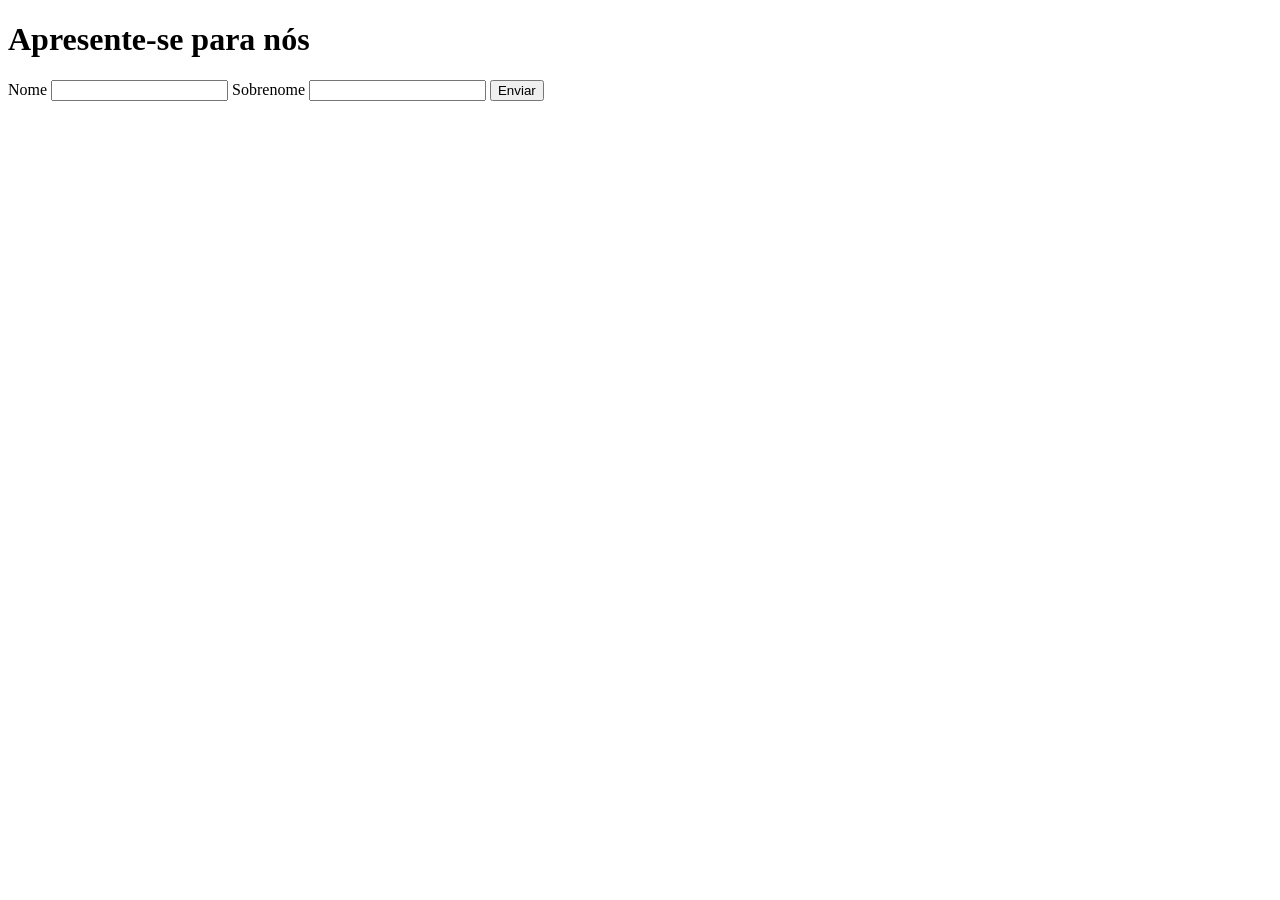
==== formularios/ex005/index.html @ fdeafab1 "estudo" ====
<!DOCTYPE html>
<html lang="en">
<head>
    <meta charset="UTF-8">
    <meta http-equiv="X-UA-Compatible" content="IE=edge">
    <meta name="viewport" content="width=device-width, initial-scale=1.0">
    <title>Interação com formulários</title>
    <link rel="stylesheet" href="./ex005/style.css">
</head>
<body>
    <header>
        <h1>Apresente-se para nós</h1>
    </header>
    <section>
        <!-- aCTION ATIVA O SCRIPT PHP com os dados do formulário -->
        <form action="./ex005/cad.php" method="GET">
            <label for="nome">Nome</label>
            <input type="text" name="nome" id="idnome">
            <label for="sobrenome" >Sobrenome</label>
            <input type="text" name="sobrenome" id="idsobrenome">
            <input type="submit" value="Enviar">

        </form>
    </section>
</body>
</html>
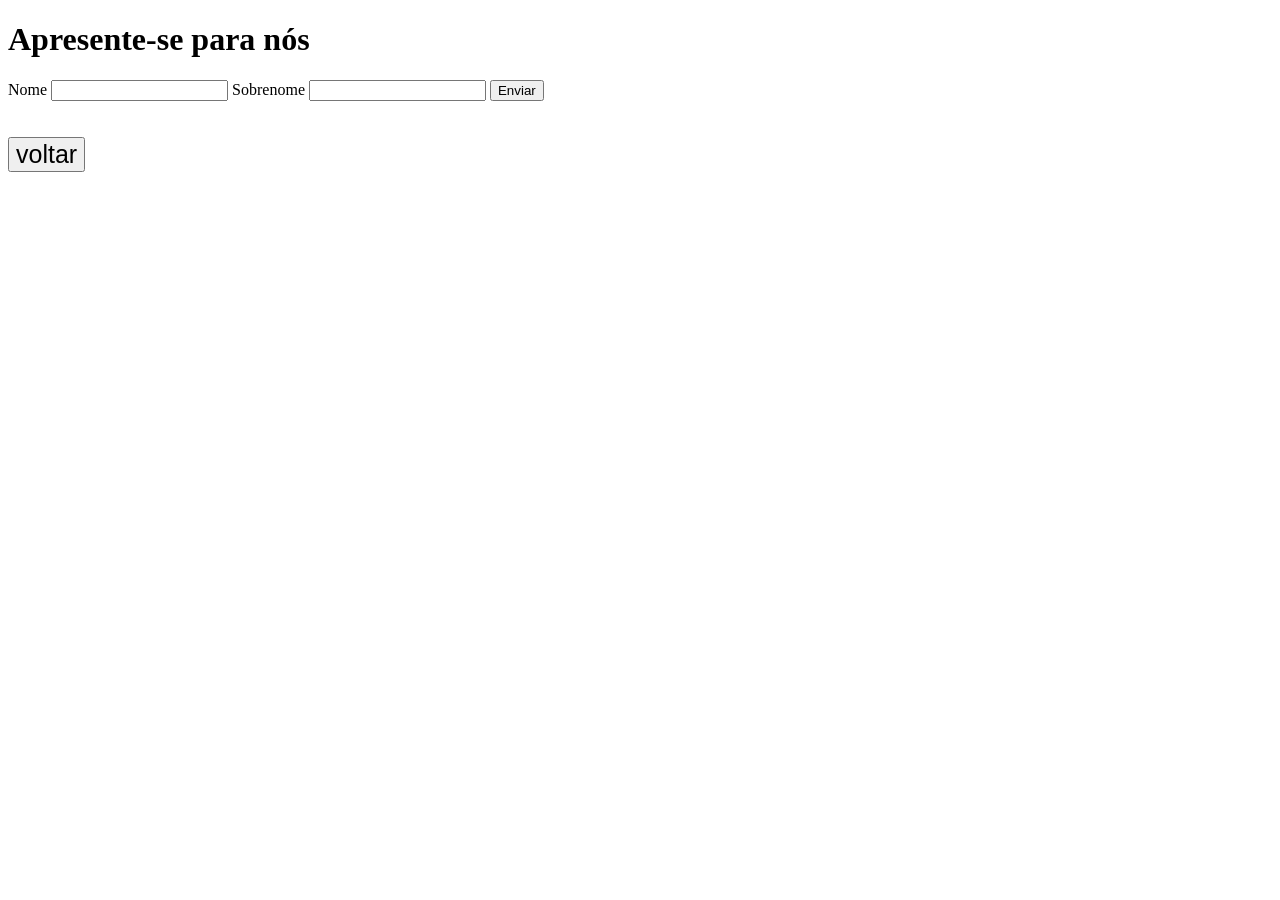
==== commit 2c08c6cd: "add button" ====
--- a/formularios/ex005/index.html
+++ b/formularios/ex005/index.html
@@ -22,5 +22,8 @@
 
         </form>
     </section>
+    <br>
+<br>
+<button><a href="../" style="display: block; text-decoration:none; color: black; font-size: 25px; width:100%;">voltar</a></button>
 </body>
 </html>
